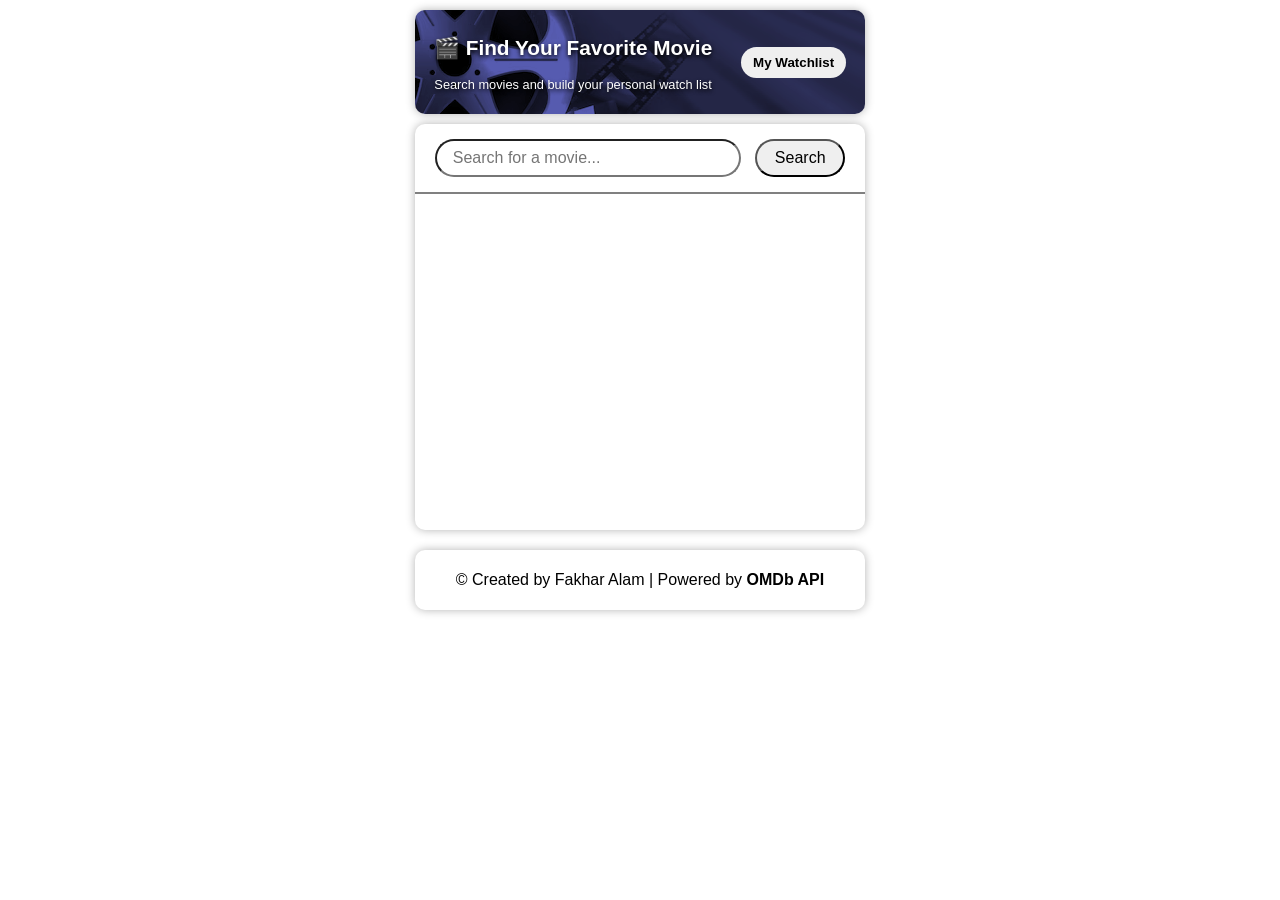
==== index.html @ a8cd56e7 "updated the CSS, HTML, JS" ====
<!DOCTYPE html>
<html lang="en">
<head>
    <meta charset="UTF-8">
    <meta name="viewport" content="width=device-width, initial-scale=1.0">
    <title>Movie Watch List</title>
    <link rel="stylesheet" href="index.css">
</head>
<body>

    <section id="search-page" class="search-html">
            <!-- HEADER -->
        <header class="header">
            <div class="title">
                <h1>🎬 Find Your Favorite Movie</h1>
                <p>Search movies and build your personal watch list</p>
            </div>
            <div class="watchlist-btn">
                <button id="watchlist-btn">My Watchlist</button>
            </div>
        </header>
        
        <!-- MAIN CONTENT -->
        <main class="container">
            
            <!-- SEARCH SECTION -->
            <section class="search-section">
                <input 
                    type="text" 
                    id="searchInput" 
                    placeholder="Search for a movie..."/>
                <button id="searchBtn">Search</button>
            </section>
            <!-- <hr/> -->
            
            <!-- MOVIE RESULTS -->
            <section id="movies" class="movies-grid">
                <!-- Movies will be injected here -->
            </section>
        
            <!-- NO MOVIE RESULTS -->
            <section id="emptyState" class="hidden">
                <!-- Display a message if no movies found -->
            </section>
        </main>
    </section>


    <section id="watchlist-page" class="watchlist-html hidden">
            <!-- HEADER -->
        <header class="header">
            <div class="title">
                <h1>My Watchlist</h1>
            </div>
            <div class="search-movie-btn">
                <button id="search-page-btn">Search for Movies</button>
            </div>
        </header>
        
        <!-- MAIN CONTENT -->
        <main class="container">
            <!-- WATCH LIST -->
            <section id="movies" class="movies-grid">
                <!-- Movies will be injected here -->
            </section>
        
            <!-- NO WATCHLIST RESULTS -->
            <section id="emptyState" class="hidden">
                <!-- Display a message if no movies found -->
            </section>
            
        </main>
    </section>
    
    <!-- FOOTER -->
    <footer class="footer">
        <p>&copy; Created by Fakhar Alam | Powered by <a href="https://www.omdbapi.com">OMDb API</a></p>
    </footer>

    <script src="script.js" type="module"></script>
</body>
</html>
---- index.css ----
*, *::before, *::active{
    box-sizing: border-box;
}

/*Box-shadow*/
header,
main,
footer {
    box-shadow: 0 0 10px rgb(180, 180, 180);
}


/*Body*/
body{
    display: flex;
    flex-direction: column;
    gap: 10px;
    width: 450px;
    height: 600px;
    margin:10px auto;
    padding:0;
    font-family: sans-serif;
}
.search-html,
.watchlist-html{
    position: relative;
    display: flex;
    flex-direction: column;
    gap: 10px;
    width: 100%;
    height: 100%;
}

/*Header*/
header{
    position: relative;
    display: flex;
    justify-content: space-evenly;
    align-items: center;
    min-height: 20%;
    width: 100%;
    gap: 10px;
    border-radius: 10px;
    background-image: url('images/background1-1.png');
    .title{
        h1{
            font-size: 1.3rem;
        }
        p{
            font-size: 0.8rem;
        }
        h1, p{
            text-align: center;
            color: white;
            text-shadow: 0 2px 4px black;
        }
    }
    .watchlist-btn,
    .search-movie-btn{
        text-align: center;
        button{
            font-weight: bold;
            padding: 0.5rem 0.75rem;
            border: none;
            border-radius: 20px;
        }
    }
}

/*main*/
main{
    position: relative;
    display: flex;
    justify-content: start;
    align-items: center;
    flex-direction: column;
    height: 80%;
    border-radius: 10px;
}
.search-section{
    border-bottom: 2px solid grey;
    gap: 15px;
    width: 100%;
    text-align: center;
    padding: 15px 0;
    input{
        width: 60%;
        margin: 0 5px 0 0;
    }
    button{
        width: 20%;
        margin: 0 0 0 5px;
    }
    input, button{
        padding: 0.5rem 1rem;
        border-radius: 20px;
        font-size: 1rem;  
    }
}
.movies-grid{
    position: relative;
    overflow-y: auto;
    margin: 1rem 0;
    flex-direction: column;
    padding: 0 1.5rem;
    gap: 1.5rem;
}
.movies-grid,
.movie-container{
    display: flex;
    align-items: center;

}
.movie-container{
    gap: 0.5rem;
    box-shadow: 0 0 7px grey;
    border-radius: 10px;
    width: 380px;
    height: 200px;
    /* overflow: hidden; */
}
.movie-poster img{
    width: 100px;
    height: 150px;
    display: block;
    border-radius: 10px;
}
.movie-info-container{
    position: relative;
    display: flex;
    flex-direction: column;
    justify-content:start;
    gap: 10px;
    height: 160px;
}
.movie-title-rating{
    margin: 10px 0;
    width: 95%;
    h3{
        margin: 0;
    }
    p{
        margin: 0;
    }
}
.movie-info-addBtn{
    width: 90%;
    p{
        font-weight: bold;
        margin:0;
    }
    .add-btn-container{
        text-align: center;
    }
    button{
        border-radius: 20px;
        border: none;
        font-weight: bold;
        color: white;
        background-color: rgb(54, 54, 54);
        width:30px;
        cursor: pointer;
        transition: transform 0.2s ease;
    }
    button:hover{
        transform: scale(1.10);
    }
    button:active{
        transform: scale(0.95);
    }
    label{
        font-weight: bold;
    }
}
.movie-description{
    width: 95%;
    p{
        /* margin:0; */
    }
    .description {
        display: -webkit-box;
        -webkit-line-clamp: 3; /* number of lines you want */
        -webkit-box-orient: vertical;
        overflow: hidden;
    }
}
.movie-title-rating,
.movie-info-addBtn,
.movie-description{
    display: flex;
    flex-direction: row;
    justify-content: space-between;
    align-items: center;
    gap: 10px;
    font-size: 0.75rem;
}

/*Footer*/
.footer{
    border-radius: 10px;
    height: 10%;
    margin-top: 10px;
    p{
        padding: 5px;
        text-align: center;
        a{
            text-decoration: none;
            color:black;
            font-weight: bold;
        }
    }
}

/* Hidden */
.hidden{
    display: none;
}
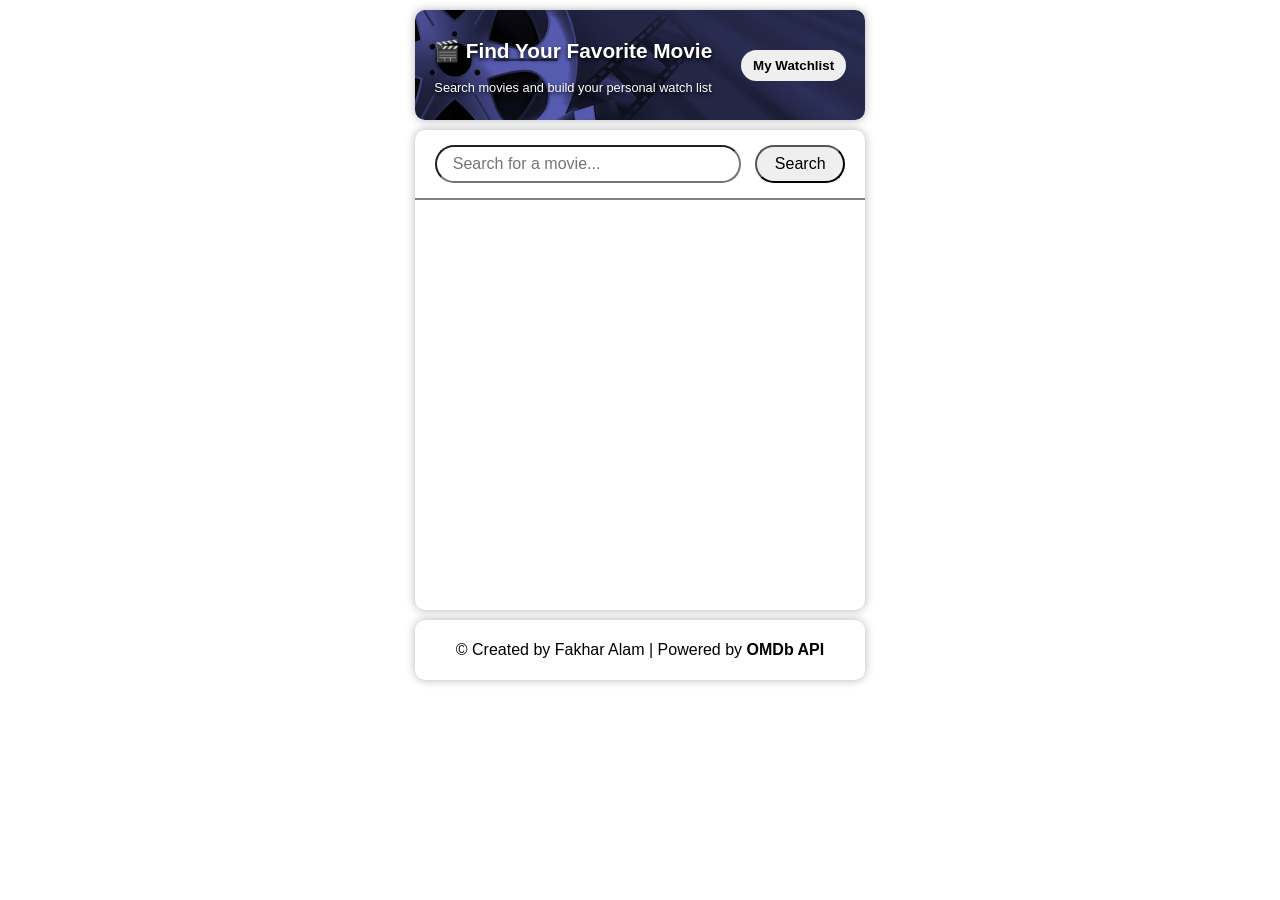
==== commit cea8ba9b: "finalized the updates in js, html, and css. Also added the screen recording" ====
--- a/index.html
+++ b/index.html
@@ -59,16 +59,15 @@
         
         <!-- MAIN CONTENT -->
         <main class="container">
-            <!-- WATCH LIST -->
-            <section id="movies" class="movies-grid">
+            <!-- MOVIE RESULTS -->
+            <section id="watchlist" class="movies-grid">
                 <!-- Movies will be injected here -->
             </section>
         
-            <!-- NO WATCHLIST RESULTS -->
+            <!-- NO MOVIE RESULTS -->
             <section id="emptyState" class="hidden">
                 <!-- Display a message if no movies found -->
             </section>
-            
         </main>
     </section>
     
@@ -77,6 +76,6 @@
         <p>&copy; Created by Fakhar Alam | Powered by <a href="https://www.omdbapi.com">OMDb API</a></p>
     </footer>
 
-    <script src="script.js" type="module"></script>
+    <script src="index.js" type="module"></script>
 </body>
 </html>
--- a/index.css
+++ b/index.css
@@ -14,6 +14,7 @@
 body{
     display: flex;
     flex-direction: column;
+    justify-content: space-between;
     gap: 10px;
     width: 450px;
     height: 600px;
@@ -26,9 +27,9 @@
     position: relative;
     display: flex;
     flex-direction: column;
-    gap: 10px;
+    /* gap: 10px; */
     width: 100%;
-    height: 100%;
+    min-height: 100%;
 }
 
 /*Header*/
@@ -37,7 +38,8 @@
     display: flex;
     justify-content: space-evenly;
     align-items: center;
-    min-height: 20%;
+    min-height: 110px;
+    margin-bottom: 10px;
     width: 100%;
     gap: 10px;
     border-radius: 10px;
@@ -74,7 +76,7 @@
     justify-content: start;
     align-items: center;
     flex-direction: column;
-    height: 80%;
+    min-height: 80%;
     border-radius: 10px;
 }
 .search-section{
@@ -100,9 +102,8 @@
 .movies-grid{
     position: relative;
     overflow-y: auto;
-    margin: 1rem 0;
-    flex-direction: column;
-    padding: 0 1.5rem;
+    flex-direction: column;
+    padding: 1.5rem 1.5rem;
     gap: 1.5rem;
 }
 .movies-grid,
@@ -115,13 +116,13 @@
     gap: 0.5rem;
     box-shadow: 0 0 7px grey;
     border-radius: 10px;
-    width: 380px;
-    height: 200px;
+    width: 390px;
+    height: 160px;
     /* overflow: hidden; */
 }
 .movie-poster img{
     width: 100px;
-    height: 150px;
+    height: auto;
     display: block;
     border-radius: 10px;
 }
@@ -199,7 +200,7 @@
 .footer{
     border-radius: 10px;
     height: 10%;
-    margin-top: 10px;
+    margin-top: auto;
     p{
         padding: 5px;
         text-align: center;
